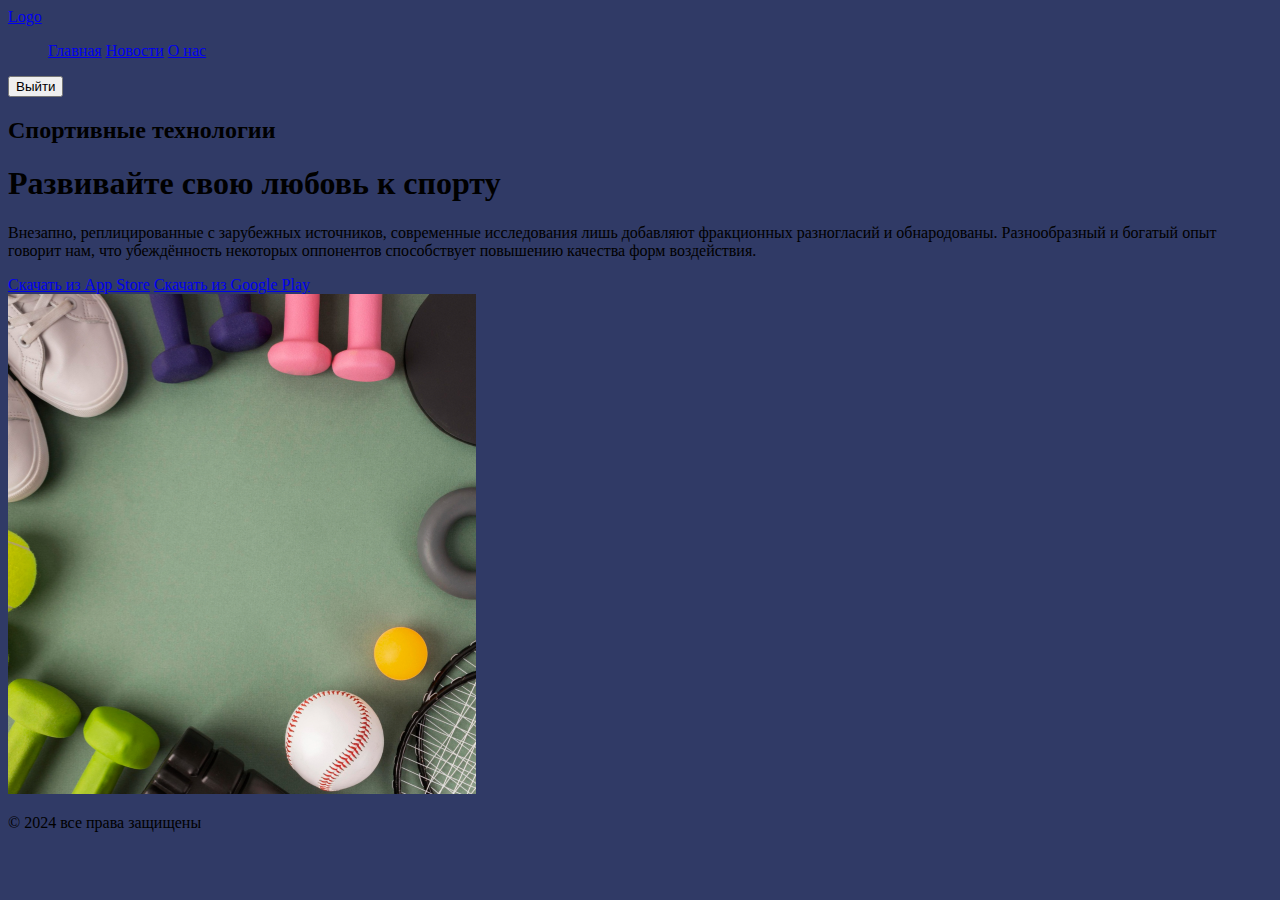
==== index.html @ 13242177 "Поменяла название файла html" ====
<!DOCTYPE html>
<html lang="ru">
<head>
    <meta charset="UTF-8">
    <meta name="viewport" content="width=device-width, initial-scale=1.0">
    <title>Персональная страница</title>
    <link rel="stylesheet" href="style.css">
</head>

<body>
    <header class="header">
        <div>
          <a href="#">Logo</a>
        </div>
        <nav>
            <ul>
                <a href="#">Главная</a>
                <a href="#">Новости</a>
                <a href="#">О нас</a>
            </ul>
        </nav>    
    
        <button>Выйти</button>
    </header>
</body>

<div>
     <div>
        <h2>Спортивные технологии</h2>
        <h1>Развивайте свою любовь к спорту</h1>
        <p>Внезапно, реплицированные с зарубежных источников, современные исследования лишь добавляют фракционных разногласий и обнародованы. Разнообразный и богатый опыт говорит нам, что убеждённость некоторых оппонентов способствует повышению качества форм воздействия.</p>
        <a href="#">Скачать из App Store</a>
        <a href="#">Скачать из Google Play</a>
    </div>
    <div>
    <img src="rectangle.svg" width="468" height="500" alt="Изображение спортивных аксессуаров">
    </div>
</div>

<div>
    <p>© 2024 все права защищены</p>
</div>
---- style.css ----
body {
    background-color: #303a66;
}
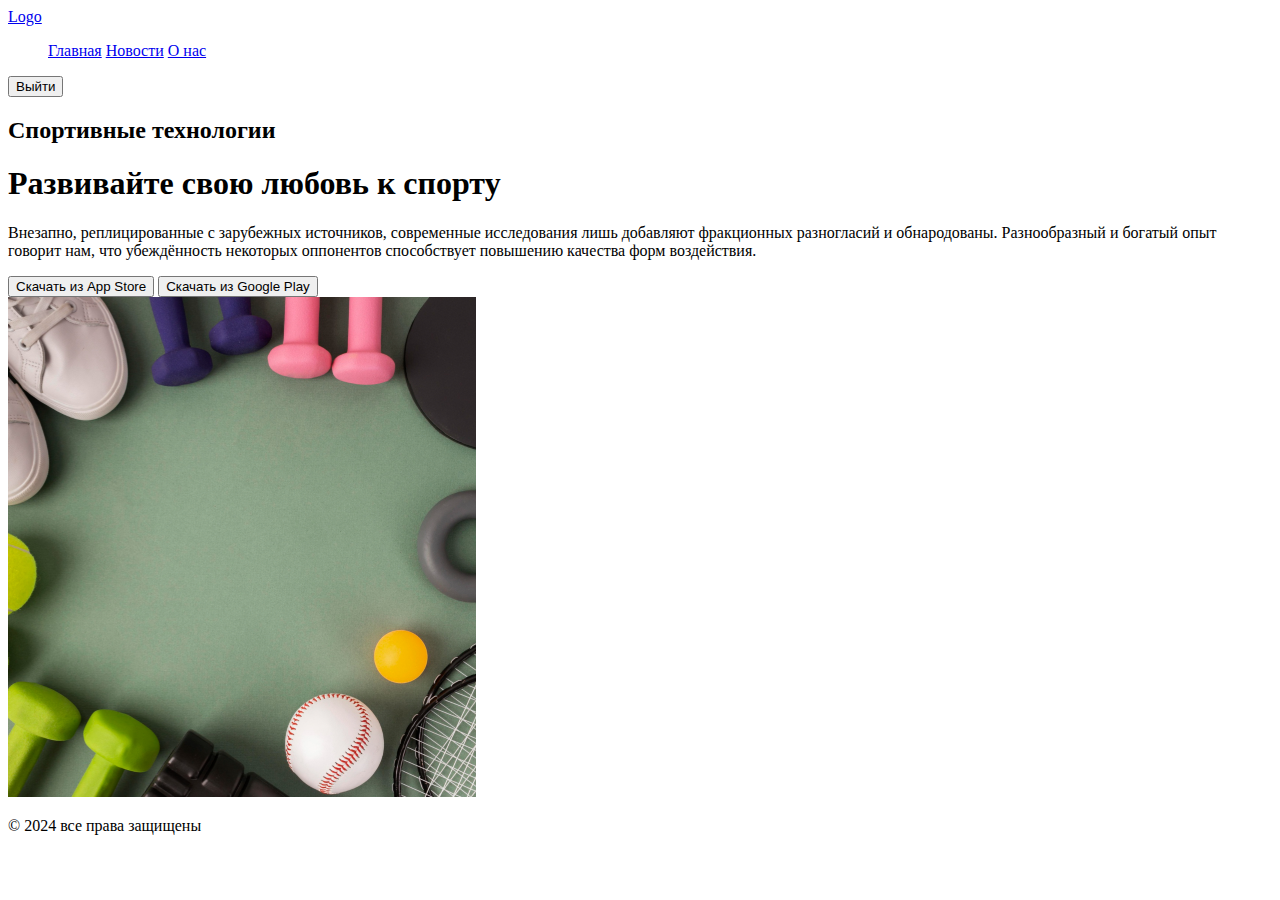
==== commit 2fdd06c2: "Rename my.html to index.html" ====
--- a/index.html
+++ b/index.html
@@ -3,34 +3,27 @@
 <head>
     <meta charset="UTF-8">
     <meta name="viewport" content="width=device-width, initial-scale=1.0">
-    <title>Персональная страница</title>
-    <link rel="stylesheet" href="style.css">
+    <title>Document</title>
 </head>
-
 <body>
-    <header class="header">
-        <div>
-          <a href="#">Logo</a>
-        </div>
-        <nav>
-            <ul>
-                <a href="#">Главная</a>
-                <a href="#">Новости</a>
-                <a href="#">О нас</a>
-            </ul>
-        </nav>    
+<div>
+        <a href="#">Logo</a>
+    <ul>
+        <a href="#">Главная</a>
+        <a href="#">Новости</a>
+        <a href="#">О нас</a>
+    </ul>
     
-        <button>Выйти</button>
-    </header>
-</body>
+    <button>Выйти</button>
+</div>
 
 <div>
      <div>
         <h2>Спортивные технологии</h2>
         <h1>Развивайте свою любовь к спорту</h1>
         <p>Внезапно, реплицированные с зарубежных источников, современные исследования лишь добавляют фракционных разногласий и обнародованы. Разнообразный и богатый опыт говорит нам, что убеждённость некоторых оппонентов способствует повышению качества форм воздействия.</p>
-        <a href="#">Скачать из App Store</a>
-        <a href="#">Скачать из Google Play</a>
+        <button>Скачать из App Store</button>
+        <button>Скачать из Google Play</button>
     </div>
     <div>
     <img src="rectangle.svg" width="468" height="500" alt="Изображение спортивных аксессуаров">
@@ -39,4 +32,4 @@
 
 <div>
     <p>© 2024 все права защищены</p>
-</div>+</div>
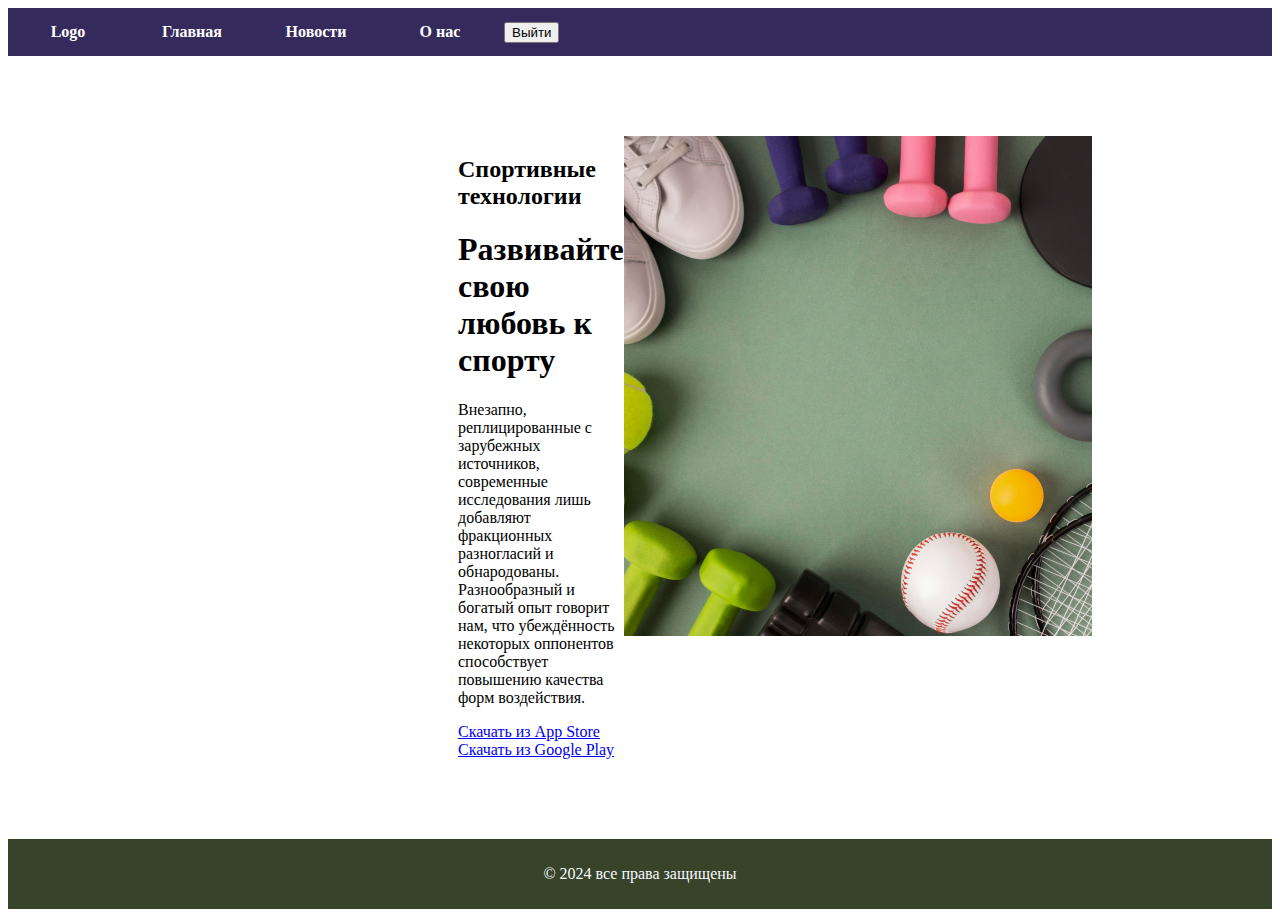
==== commit c60fa1f3: "Сохраняет изменения в index.html" ====
--- a/index.html
+++ b/index.html
@@ -3,33 +3,61 @@
 <head>
     <meta charset="UTF-8">
     <meta name="viewport" content="width=device-width, initial-scale=1.0">
-    <title>Document</title>
+    <title>Персональная страница</title>
+    <link rel="stylesheet" href="normalise.css">
+    <link rel="stylesheet" href="style.css">
 </head>
+
 <body>
-<div>
-        <a href="#">Logo</a>
-    <ul>
-        <a href="#">Главная</a>
-        <a href="#">Новости</a>
-        <a href="#">О нас</a>
-    </ul>
+    <header class="header">
+        <nav>
+            <ul id="navbar">
+                <a href="#">Logo</a>
+                <a href="#">Главная</a>
+                <a href="#">Новости</a>
+                <a href="#">О нас</a>
+                <button>Выйти</button>
+            </ul>
+        </nav>    
     
-    <button>Выйти</button>
-</div>
+    </header>
+</body>
 
-<div>
+<div class="box">
      <div>
         <h2>Спортивные технологии</h2>
         <h1>Развивайте свою любовь к спорту</h1>
         <p>Внезапно, реплицированные с зарубежных источников, современные исследования лишь добавляют фракционных разногласий и обнародованы. Разнообразный и богатый опыт говорит нам, что убеждённость некоторых оппонентов способствует повышению качества форм воздействия.</p>
-        <button>Скачать из App Store</button>
-        <button>Скачать из Google Play</button>
+        <a href="#">Скачать из App Store</a>
+        <a href="#">Скачать из Google Play</a>
     </div>
     <div>
     <img src="rectangle.svg" width="468" height="500" alt="Изображение спортивных аксессуаров">
     </div>
 </div>
 
-<div>
-    <p>© 2024 все права защищены</p>
-</div>
+<footer class="footer">
+    <p id="example">© 2024 все права защищены</p>
+</footer>
+
+<style>
+    #example {
+        color: ghostwhite;
+    }
+#navbar {
+  margin: 0;
+  padding: 0;
+  list-style-type: none;
+  width: 100%;
+  text-align: center;
+  }
+#navbar a {
+  color: #fff;
+  padding: 5px 10px;
+  text-decoration: none;
+  font-weight: bold;
+  display: inline-block;
+  width: 100px;
+}
+
+</style>--- a/style.css
+++ b/style.css
@@ -0,0 +1,31 @@
+.header {
+    display: flex;
+    height: 10%;
+    width: 100%;
+    padding: 10px 0;
+    text-align: center;
+    background-color: #342B5C;
+}
+
+.footer {
+    height: 10%;
+    width: 100%;
+    padding: 10px 0;
+    text-align: center;
+    background-color: #37442A;
+}
+
+.box {
+    margin-left: 450px;
+    margin-right: 450px;
+    margin-top: 80px;
+    margin-bottom: 80px;
+    max-width: 1024px;
+    padding: 0px;
+    padding-bottom: 0px;
+    background-color: #FFFFFF;
+    display: flex;
+    position: relative;
+    min-height: 100%;
+}
+
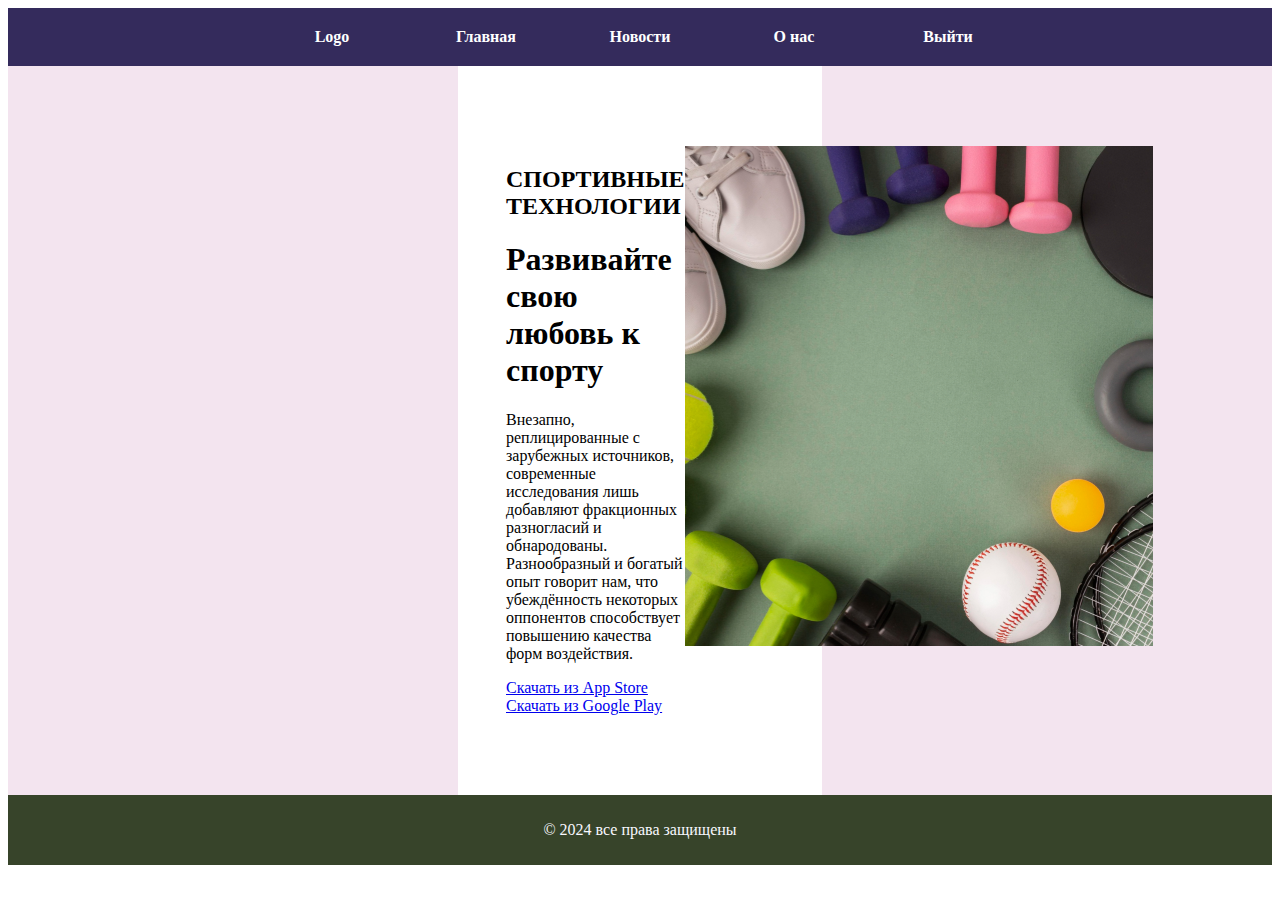
==== commit 418f3841: "Сайт без шрифтов" ====
--- a/index.html
+++ b/index.html
@@ -9,14 +9,14 @@
 </head>
 
 <body>
-    <header class="header">
+    <header>
         <nav>
             <ul id="navbar">
                 <a href="#">Logo</a>
                 <a href="#">Главная</a>
                 <a href="#">Новости</a>
                 <a href="#">О нас</a>
-                <button>Выйти</button>
+                <a href class="button">Выйти</a>
             </ul>
         </nav>    
     
@@ -24,13 +24,14 @@
 </body>
 
 <div class="box">
-     <div>
-        <h2>Спортивные технологии</h2>
+    <div>
+        <h2>СПОРТИВНЫЕ ТЕХНОЛОГИИ</h2>
         <h1>Развивайте свою любовь к спорту</h1>
         <p>Внезапно, реплицированные с зарубежных источников, современные исследования лишь добавляют фракционных разногласий и обнародованы. Разнообразный и богатый опыт говорит нам, что убеждённость некоторых оппонентов способствует повышению качества форм воздействия.</p>
         <a href="#">Скачать из App Store</a>
         <a href="#">Скачать из Google Play</a>
     </div>
+    <div class="parent"></div>
     <div>
     <img src="rectangle.svg" width="468" height="500" alt="Изображение спортивных аксессуаров">
     </div>
@@ -50,10 +51,11 @@
   list-style-type: none;
   width: 100%;
   text-align: center;
+  background-color: #342B5C;
   }
 #navbar a {
   color: #fff;
-  padding: 5px 10px;
+  padding: 20px 25px;
   text-decoration: none;
   font-weight: bold;
   display: inline-block;
--- a/style.css
+++ b/style.css
@@ -1,11 +1,3 @@
-.header {
-    display: flex;
-    height: 10%;
-    width: 100%;
-    padding: 10px 0;
-    text-align: center;
-    background-color: #342B5C;
-}
 
 .footer {
     height: 10%;
@@ -16,16 +8,21 @@
 }
 
 .box {
-    margin-left: 450px;
-    margin-right: 450px;
-    margin-top: 80px;
-    margin-bottom: 80px;
     max-width: 1024px;
-    padding: 0px;
-    padding-bottom: 0px;
+    padding-top: 80px;
+    padding-bottom: 80px;
+    padding-left: 48px;
+    padding-right: 24px;
     background-color: #FFFFFF;
     display: flex;
     position: relative;
     min-height: 100%;
+    border-left: 450px solid #f3e4ef;
+    border-right: 450px solid #f3e4ef;
 }
 
+.button {
+    display: flex;
+    justify-content: right;
+ }
+
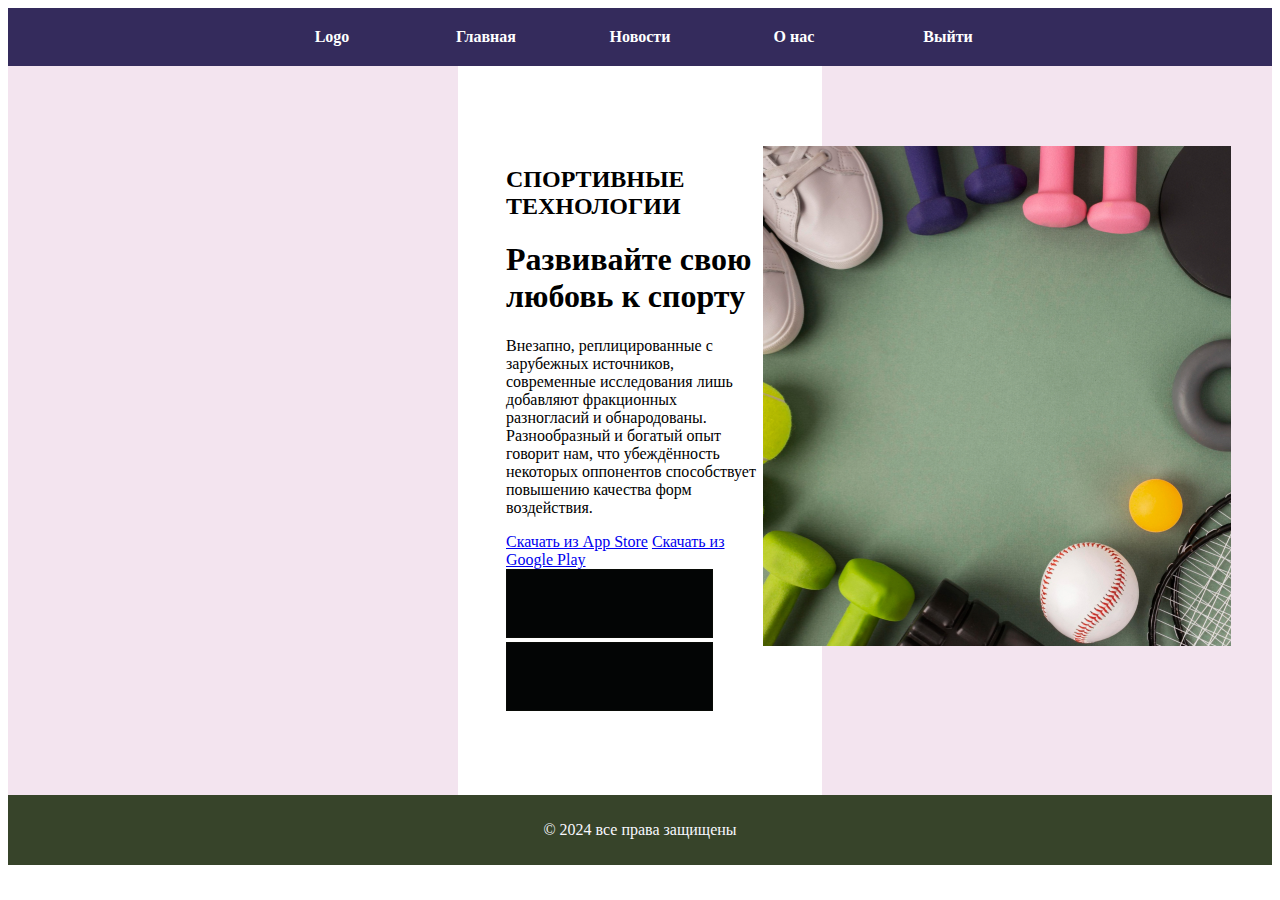
==== commit 754ac2f7: "Добавляет кнопки" ====
--- a/index.html
+++ b/index.html
@@ -8,34 +8,36 @@
     <link rel="stylesheet" href="style.css">
 </head>
 
+<header>
+    <nav>
+        <ul id="navbar">
+            <a href="#">Logo</a>
+            <a href="#">Главная</a>
+            <a href="#">Новости</a>
+            <a href="#">О нас</a>
+            <a href class="button">Выйти</a>
+        </ul>
+    </nav>    
+</header>
+ 
 <body>
-    <header>
-        <nav>
-            <ul id="navbar">
-                <a href="#">Logo</a>
-                <a href="#">Главная</a>
-                <a href="#">Новости</a>
-                <a href="#">О нас</a>
-                <a href class="button">Выйти</a>
-            </ul>
-        </nav>    
-    
-    </header>
+    <div class="box">
+        <div>
+            <h2>СПОРТИВНЫЕ ТЕХНОЛОГИИ</h2>
+            <h1>Развивайте свою любовь к спорту</h1>
+            <p>Внезапно, реплицированные с зарубежных источников, современные исследования лишь добавляют фракционных разногласий и обнародованы. Разнообразный и богатый опыт говорит нам, что убеждённость некоторых оппонентов способствует повышению качества форм воздействия.</p>
+            <a href="#">Скачать из App Store</a>
+            <a href="#">Скачать из Google Play</a>
+            <div class="box-2"></div>
+            <div class="box-2"></div>
+        </div>
+        <div>
+        <img src="rectangle.svg" width="468" height="500" alt="Изображение спортивных аксессуаров">
+        </div>
+    </div>
 </body>
 
-<div class="box">
-    <div>
-        <h2>СПОРТИВНЫЕ ТЕХНОЛОГИИ</h2>
-        <h1>Развивайте свою любовь к спорту</h1>
-        <p>Внезапно, реплицированные с зарубежных источников, современные исследования лишь добавляют фракционных разногласий и обнародованы. Разнообразный и богатый опыт говорит нам, что убеждённость некоторых оппонентов способствует повышению качества форм воздействия.</p>
-        <a href="#">Скачать из App Store</a>
-        <a href="#">Скачать из Google Play</a>
-    </div>
-    <div class="parent"></div>
-    <div>
-    <img src="rectangle.svg" width="468" height="500" alt="Изображение спортивных аксессуаров">
-    </div>
-</div>
+
 
 <footer class="footer">
     <p id="example">© 2024 все права защищены</p>
--- a/style.css
+++ b/style.css
@@ -26,3 +26,14 @@
     justify-content: right;
  }
 
+.box-2 {
+    width: 205px;
+    height: 67px;
+    border: 1px solid #090b07;
+    background-color: rgb(3, 5, 5);
+    position: relative;
+    text-align: center;
+    margin-right: 50px;
+    display: inline-block;
+}
+
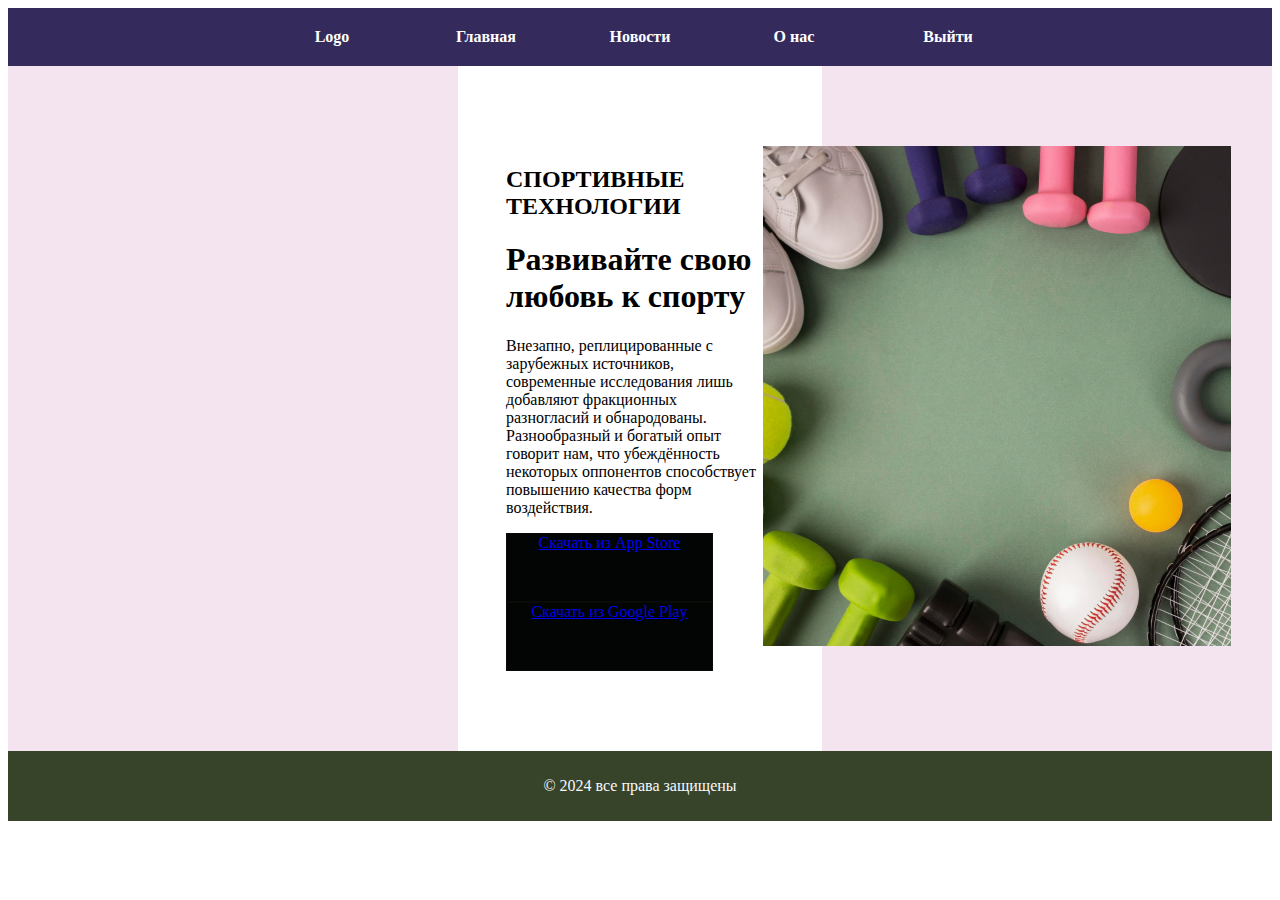
==== commit aa90b6de: "Update index.html" ====
--- a/index.html
+++ b/index.html
@@ -26,10 +26,12 @@
             <h2>СПОРТИВНЫЕ ТЕХНОЛОГИИ</h2>
             <h1>Развивайте свою любовь к спорту</h1>
             <p>Внезапно, реплицированные с зарубежных источников, современные исследования лишь добавляют фракционных разногласий и обнародованы. Разнообразный и богатый опыт говорит нам, что убеждённость некоторых оппонентов способствует повышению качества форм воздействия.</p>
-            <a href="#">Скачать из App Store</a>
-            <a href="#">Скачать из Google Play</a>
-            <div class="box-2"></div>
-            <div class="box-2"></div>
+            <div class="box-2"> 
+                <a href="#">Скачать из App Store</a>
+            </div>
+            <div class="box-2">
+                <a href="#">Скачать из Google Play</a>
+            </div>
         </div>
         <div>
         <img src="rectangle.svg" width="468" height="500" alt="Изображение спортивных аксессуаров">
